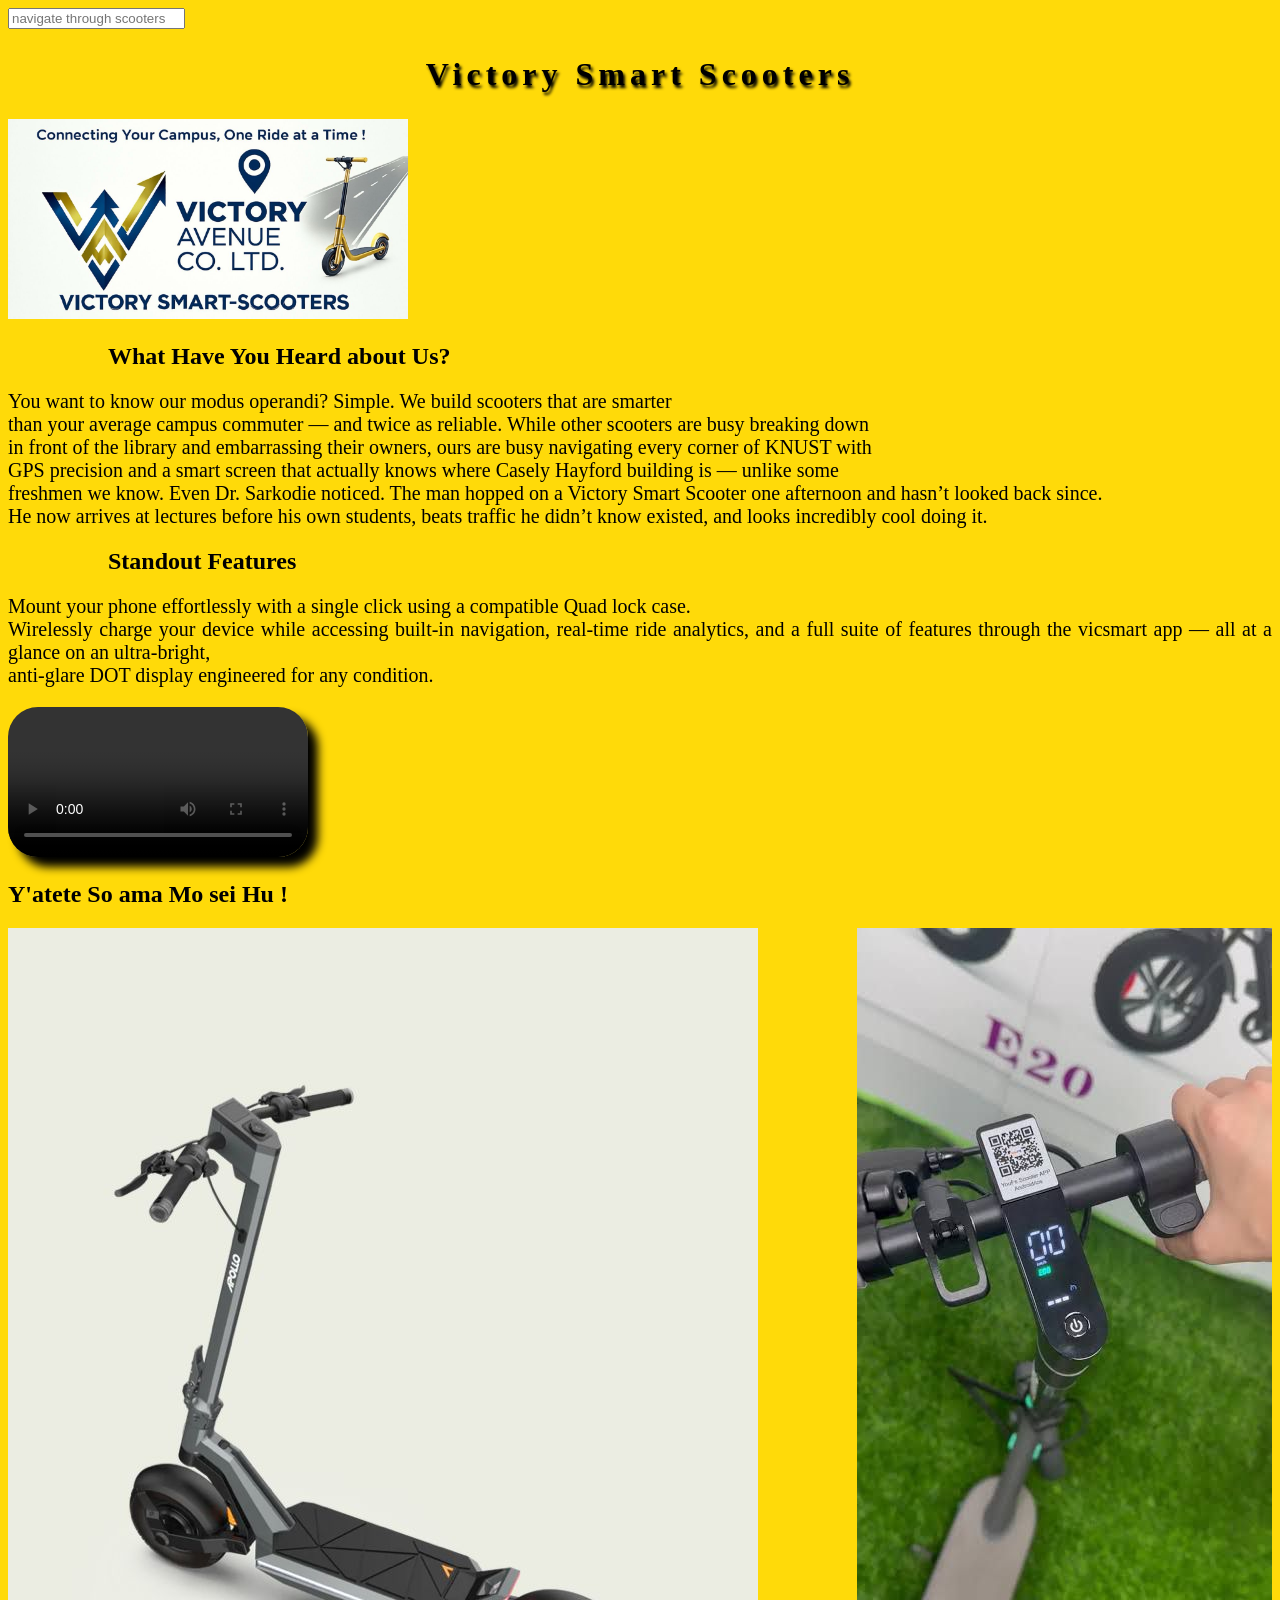
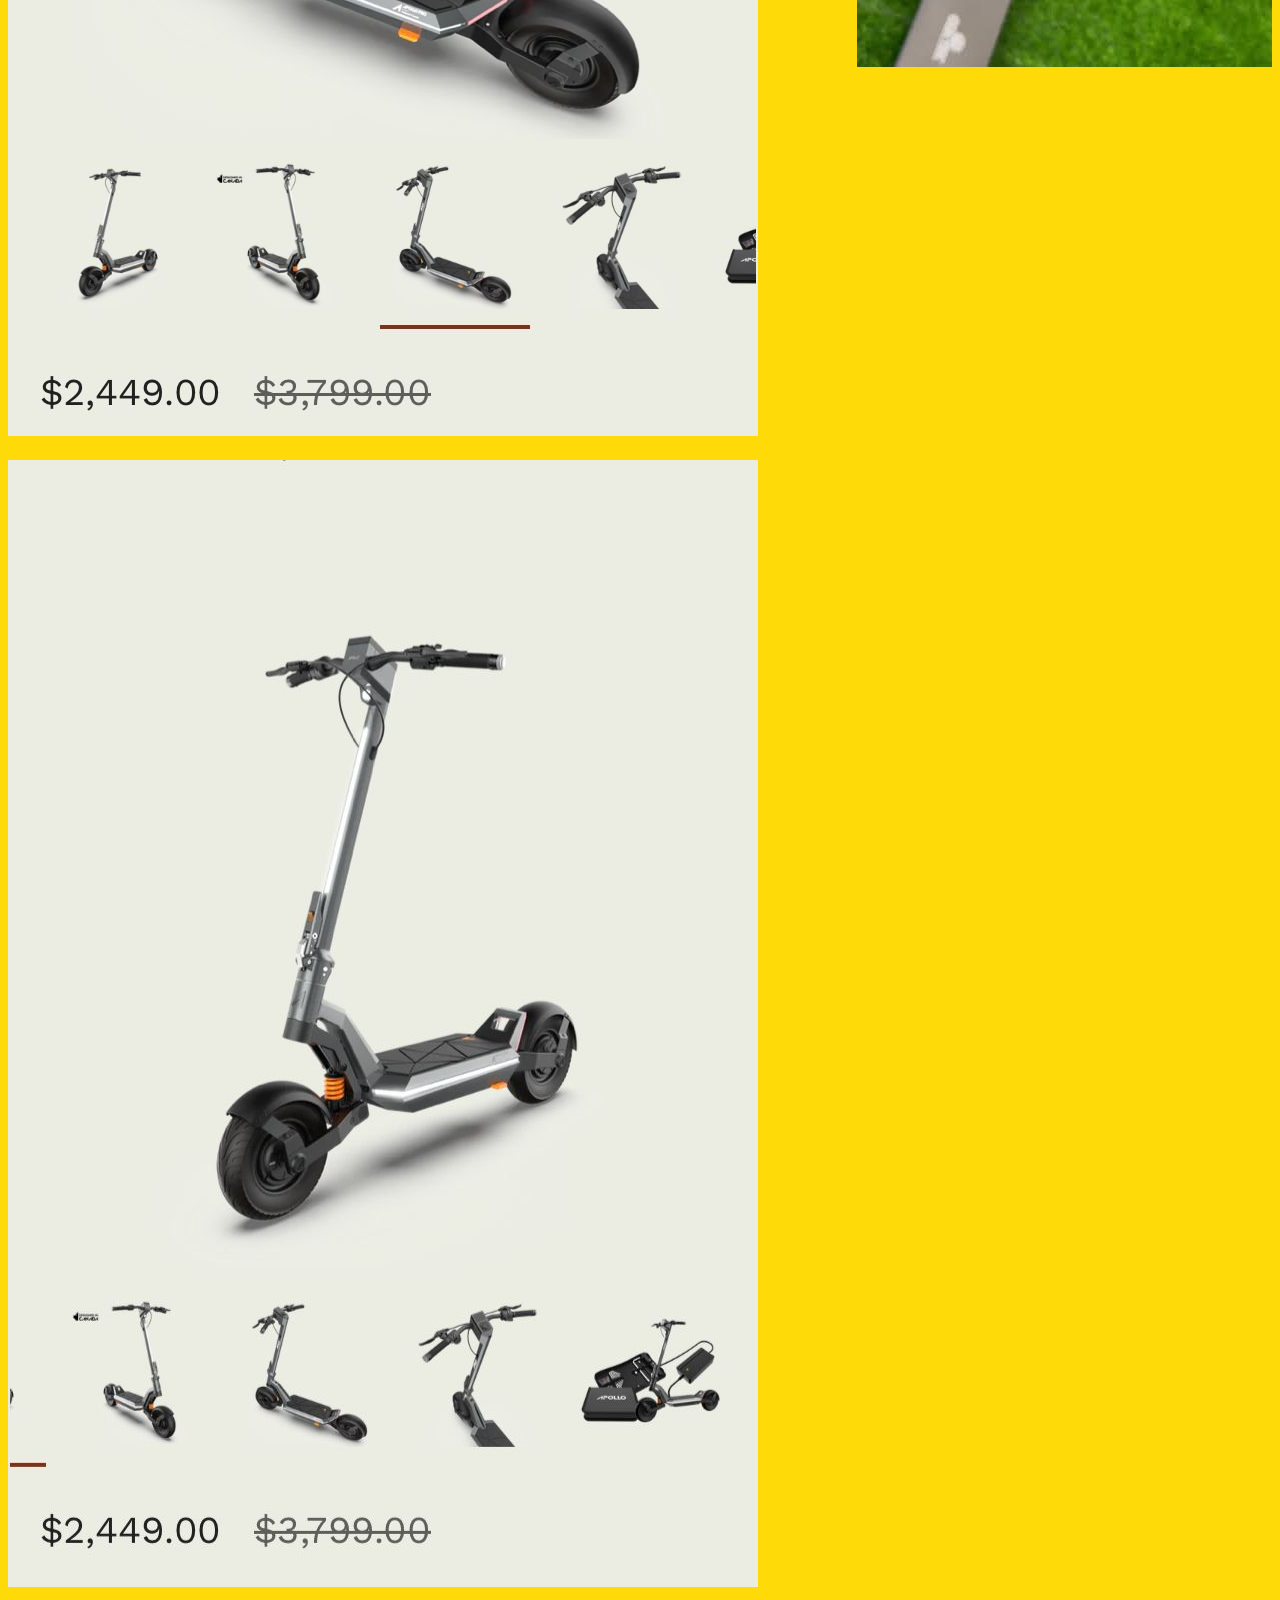
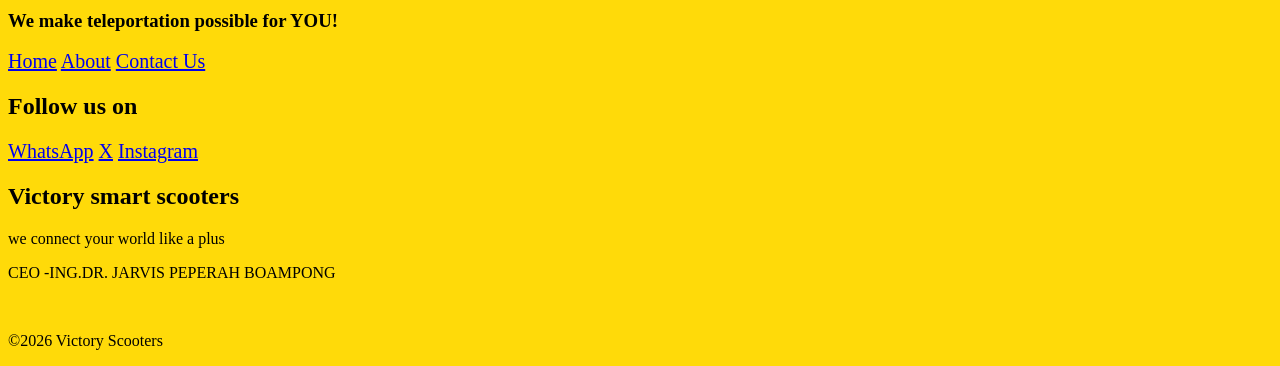
==== index.html @ 8ab804ef "Update index.html" ====
<!DOCTYPE html>
<html lang="en">
<head>
    <meta charset="UTF-8">
    <meta name="viewport" content="width=device-width, initial-scale=1.0">
    <title>Victory Smart Scooters</title>
    <link rel="stylesheet" href="styling/style.css">

</head>
<body>
  
  <input type="text" placeholder="navigate through scooters">
    <header>
     <h2 class="topic">Victory Smart Scooters</h2>
    
  <img class="logo" src="features/logo.jpg">
    </header>

    <section>
        <h2 class="indent1">What Have You Heard about Us?</h2>
        <p class="p1"> You want to know our modus operandi? Simple. We build scooters that are smarter <br>
            than your average campus commuter — and twice as reliable.
While other scooters are busy breaking down <br> in front of the library and embarrassing their owners,
ours are busy navigating every corner of KNUST with <br> GPS precision 
and a smart screen that actually knows where Casely Hayford building is — unlike some <br> freshmen we know.
Even Dr. Sarkodie noticed. The man hopped on a Victory Smart Scooter one afternoon and hasn’t 
looked back since.<br>
 He now arrives at lectures before his own students, beats traffic he didn’t know existed, 
 and looks incredibly cool doing it. 
        </p>
         <h2 class="indent2"> Standout Features</h2>

        <p  class="p2" >
            Mount your phone effortlessly with a single click using a compatible Quad lock case.<br>
             Wirelessly charge your device while accessing built-in navigation, real-time ride analytics, 
             and a full suite of features through the vicsmart app — all at a glance on an ultra-bright, <br> 
             anti-glare DOT display engineered for any condition.</p>
           <p>
             <video controls class="vid1"><source src="features/demovideo.mp4"> video of the smart scooter</video>
           </p>
           <h2> Y'atete So ama Mo sei Hu !</h2> 
           <img src="features/scooter1.jpeg">
           <img class="img2" src="features/scooter2.jpeg">
           <img class="img3" src="features/scooter3.jpeg">
    </section>
    <footer> 
       <h3> We make teleportation possible for YOU! </h3> 
        <nav class="nav1"> 

        <a href="index.html">Home</a>
        <a href="about/about.html">About</a>
        <a href="about/contact.html">Contact Us</a> 

        </nav>

        <h2> Follow us on </h2>
        <nav class="nav2"> 
            <a href="https://wa.me/233532495610">WhatsApp</a>
            <a href="https://x.com/JarvisPeprah99">X</a>
            <a href="https://www.instagram.com/victoryquasi?igsh=
            MWRjempjd2RweXY4&utm_source=ig_contact_invite">Instagram</a>
        </nav>
        <p><h2>Victory smart scooters</h2><span>we connect your world like a plus</span></p>
    </footer>
    <p>CEO -ING.DR. JARVIS PEPERAH BOAMPONG</p> <br>
    <p>©️2026 Victory Scooters</p>
</body>
</html>
---- styling/style.css ----
body{
    background-color: rgb(255, 218, 9);
}
.logo{
    width: 400px;
    height: 200px;
    object-fit: cover;
}
.topic{
    text-align: center;
    text-shadow:  2px 3px 3px rgb(0, 0, 0);
    letter-spacing: 5px;
    font-size: xx-large;
    font-family: 'Times New Roman', Times, serif;
}
.p1{
    text-align: justify;
    font-size: 20px;
}
.indent1{
    text-indent: 100px;
}
.indent2{
    text-indent: 100px;
}
.p2{
   text-align: justify;
    font-size: 20px;
}
.vid1{
border-radius: 30px;
box-shadow: 10px 10px 10px rgb(0, 0, 0);
}
.img2{
    float: right;
    padding: auto;
}
.img3{
    padding-top: 20px;
}
.nav1{
font-size: 20px;
}
.nav2{
    font-size: 20px;
}
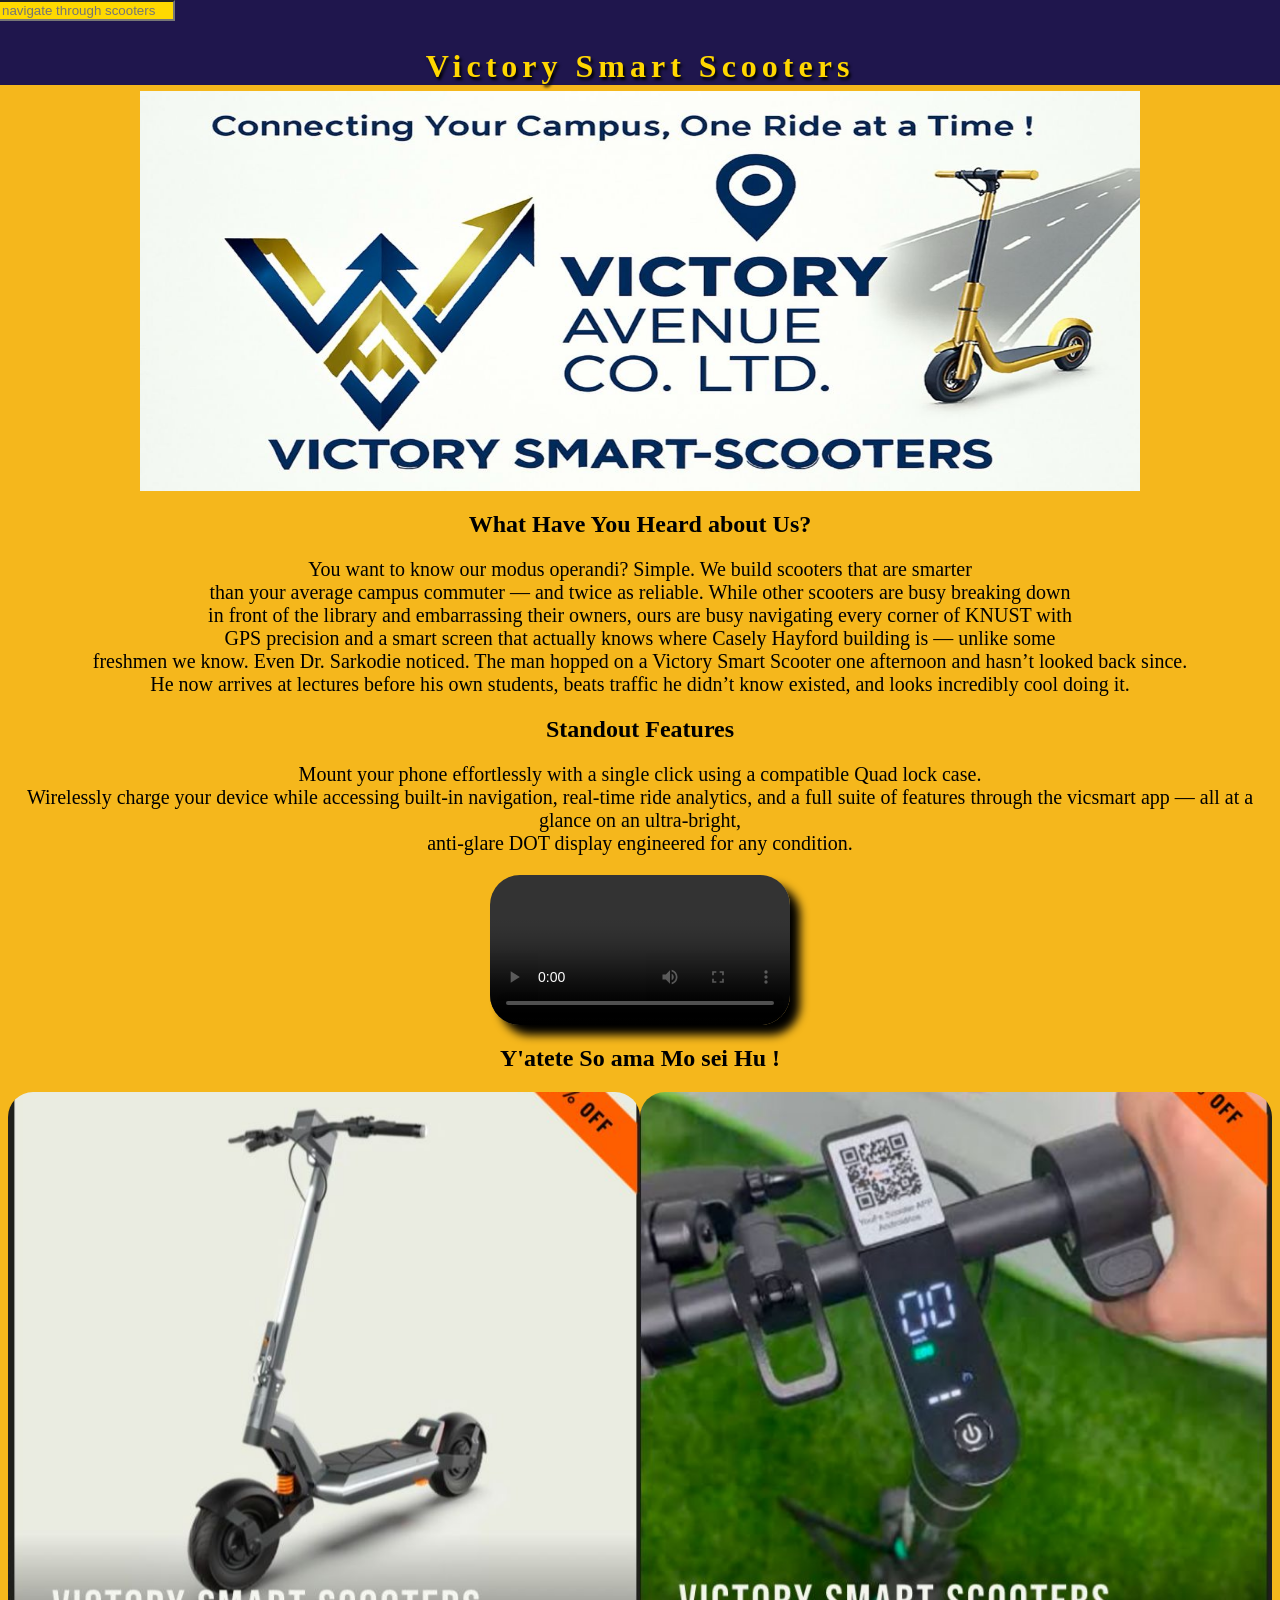
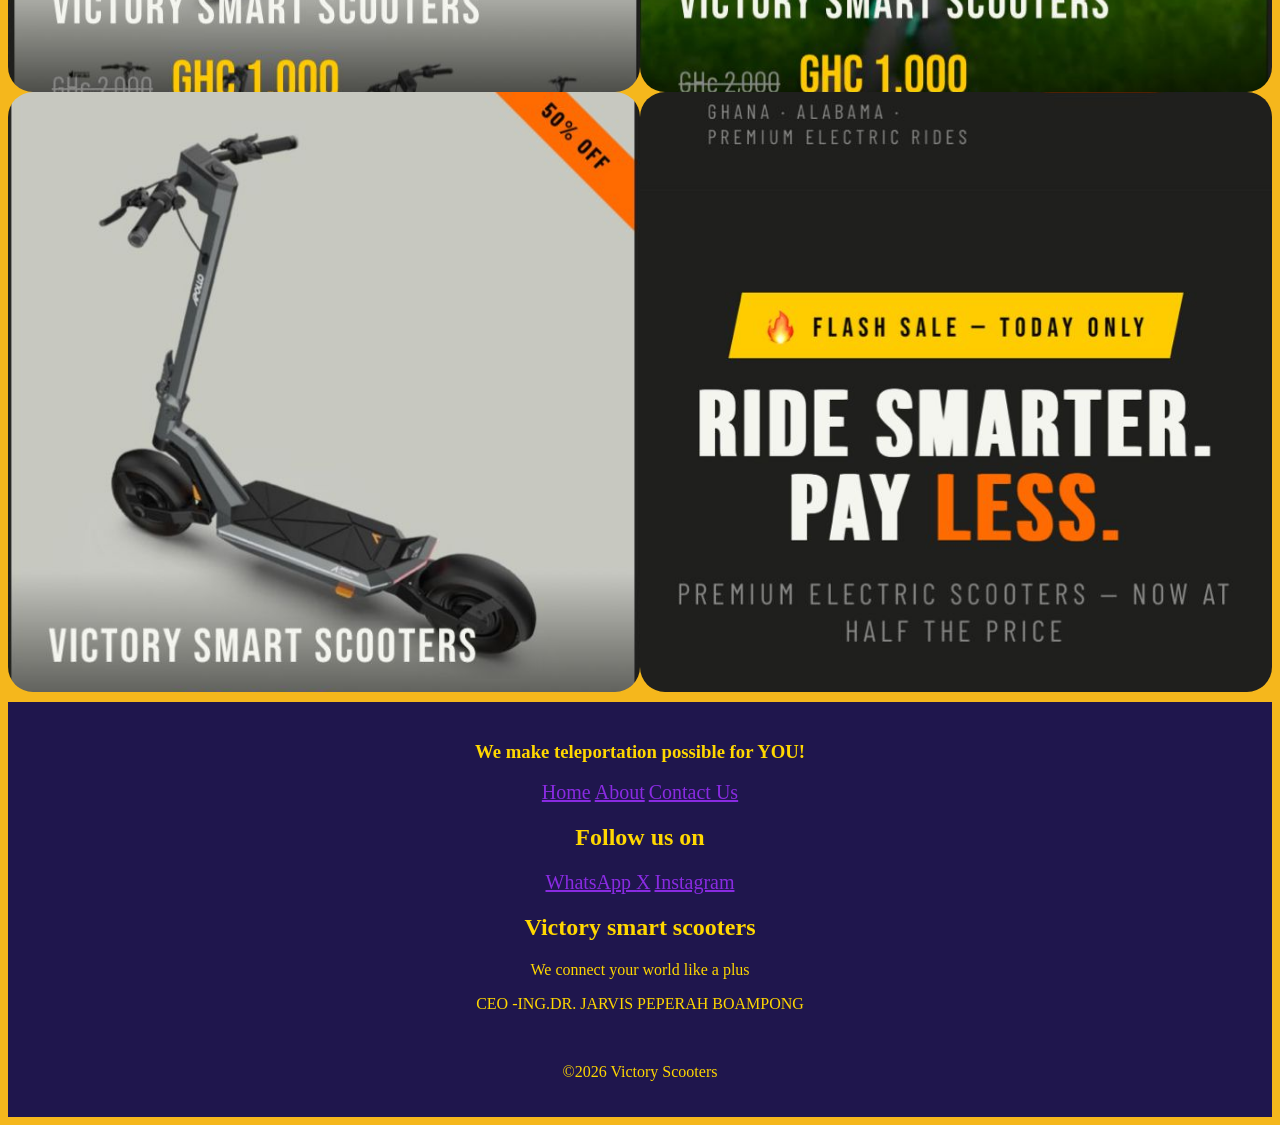
==== commit 45a08248: "Add files via upload" ====
--- a/index.html
+++ b/index.html
@@ -1,7 +1,7 @@
-<!DOCTYPE html>
+<!DOCTYPE html>  
 <html lang="en">
 <head>
-    <meta charset="UTF-8">
+    <meta charset="UTF-8"> <!--Allows the browser to display every text-->
     <meta name="viewport" content="width=device-width, initial-scale=1.0">
     <title>Victory Smart Scooters</title>
     <link rel="stylesheet" href="styling/style.css">
@@ -9,15 +9,13 @@
 </head>
 <body>
   
-  <input type="text" placeholder="navigate through scooters">
     <header>
+      <input id="srchbar" type="text" placeholder="navigate through scooters">
      <h2 class="topic">Victory Smart Scooters</h2>
-    
-  <img class="logo" src="features/logo.jpg">
     </header>
-
+        <img id="logo" src="features/logo.jpg">
     <section>
-        <h2 class="indent1">What Have You Heard about Us?</h2>
+        <h2 class="t1">What Have You Heard about Us?</h2>
         <p class="p1"> You want to know our modus operandi? Simple. We build scooters that are smarter <br>
             than your average campus commuter — and twice as reliable.
 While other scooters are busy breaking down <br> in front of the library and embarrassing their owners,
@@ -28,7 +26,7 @@
  He now arrives at lectures before his own students, beats traffic he didn’t know existed, 
  and looks incredibly cool doing it. 
         </p>
-         <h2 class="indent2"> Standout Features</h2>
+         <h2 class="t2"> Standout Features</h2>
 
         <p  class="p2" >
             Mount your phone effortlessly with a single click using a compatible Quad lock case.<br>
@@ -38,10 +36,13 @@
            <p>
              <video controls class="vid1"><source src="features/demovideo.mp4"> video of the smart scooter</video>
            </p>
-           <h2> Y'atete So ama Mo sei Hu !</h2> 
-           <img src="features/scooter1.jpeg">
-           <img class="img2" src="features/scooter2.jpeg">
-           <img class="img3" src="features/scooter3.jpeg">
+           <h2 id="price"> Y'atete So ama Mo sei Hu !</h2> 
+           <div>
+           <img class="img" src="features/img1.jpeg">
+           <img class="img" src="features/img2.jpeg">
+           <img class="img" src="features/img4.jpeg" alt="scooter img">
+           <img class="img" src="features/img3.jpeg" alt="scooter img">
+           </div>
     </section>
     <footer> 
        <h3> We make teleportation possible for YOU! </h3> 
@@ -55,14 +56,14 @@
 
         <h2> Follow us on </h2>
         <nav class="nav2"> 
-            <a href="https://wa.me/233532495610">WhatsApp</a>
-            <a href="https://x.com/JarvisPeprah99">X</a>
+            <a href="https://wa.me/233532495610">WhatsApp </a>
+            <a href="https:twitter.com/JarvisPeprah99">X</a>
             <a href="https://www.instagram.com/victoryquasi?igsh=
             MWRjempjd2RweXY4&utm_source=ig_contact_invite">Instagram</a>
         </nav>
-        <p><h2>Victory smart scooters</h2><span>we connect your world like a plus</span></p>
-    </footer>
+        <p><h2>Victory smart scooters</h2>We connect your world like a plus</span></p>
     <p>CEO -ING.DR. JARVIS PEPERAH BOAMPONG</p> <br>
     <p>©️2026 Victory Scooters</p>
+    </footer>
 </body>
-</html>
+</html>
--- a/styling/style.css
+++ b/styling/style.css
@@ -1,10 +1,12 @@
-body{
-    background-color: rgb(255, 218, 9);
+header{
+background-color:  rgb(31, 22, 77);
+margin-left: -10px;
+margin-right: -10px;
+margin-top: -8px;
+margin-bottom: -20px;
 }
-.logo{
-    width: 400px;
-    height: 200px;
-    object-fit: cover;
+input{
+    background-color: rgb(255, 217, 0);
 }
 .topic{
     text-align: center;
@@ -12,35 +14,78 @@
     letter-spacing: 5px;
     font-size: xx-large;
     font-family: 'Times New Roman', Times, serif;
+    color: gold;
+}
+body{
+    background-color: rgb(245, 183, 28);
+}
+#logo{
+    display: block;
+    width: 1000px;
+    height: 400px;
+    margin:auto;
+}
+.t1{
+    text-align: center;
 }
 .p1{
-    text-align: justify;
+    text-align: center;
     font-size: 20px;
 }
-.indent1{
-    text-indent: 100px;
-}
-.indent2{
-    text-indent: 100px;
+.t2{
+    text-align: center;
 }
 .p2{
-   text-align: justify;
+   text-align: center;
     font-size: 20px;
 }
 .vid1{
 border-radius: 30px;
 box-shadow: 10px 10px 10px rgb(0, 0, 0);
+display: block;
+margin-left: auto;
+margin-right: auto;
 }
-.img2{
-    float: right;
-    padding: auto;
+
+#price{
+       text-align: center;
 }
-.img3{
-    padding-top: 20px;
+.img{
+    width: 100%;
+    height: 600px;
+    object-fit:cover;
+    border-radius: 25px;
 }
-.nav1{
+
+div{
+    display: grid;
+    grid-template-columns: repeat(2,1fr);
+    gap: 0px;
+    width: 100%;
+    object-fit:cover;
+    margin-left: auto;
+    margin-right: auto;
+}
+.nav1 a{
 font-size: 20px;
+color: blueviolet;
 }
-.nav2{
+.nav1 a:hover{
+    color: gold;
+    text-shadow:4px 5px 1px rgb(28, 49, 21)
+}
+.nav2 a{
     font-size: 20px;
-}+    color: blueviolet;
+}
+.nav2 a:hover{
+    color: gold;
+    text-shadow: 56px 3px 1px rgb(red, green, rgb(29, 29, 111)) ;
+}
+footer{
+    background-color: rgb(31, 22, 77);
+    text-align: center;
+    color:gold;
+    padding: 20px;
+    margin-top: 10px;
+}
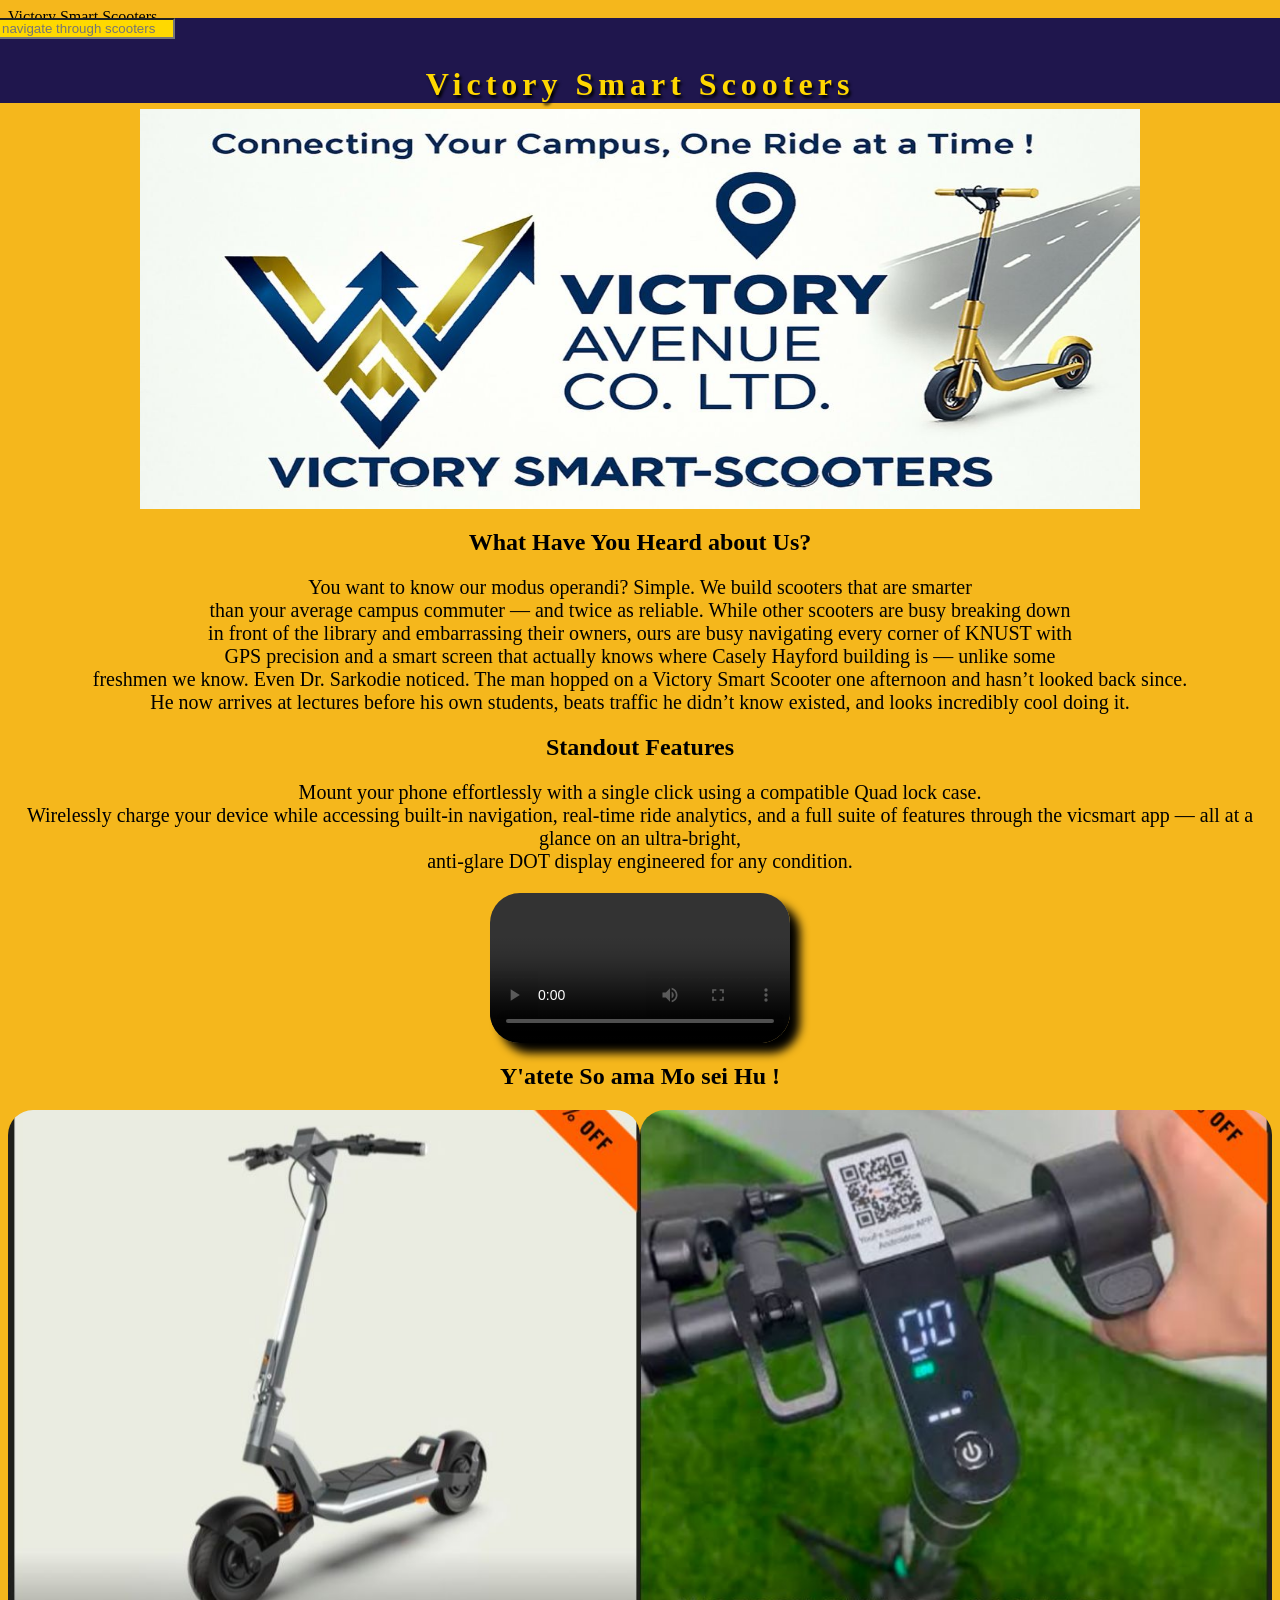
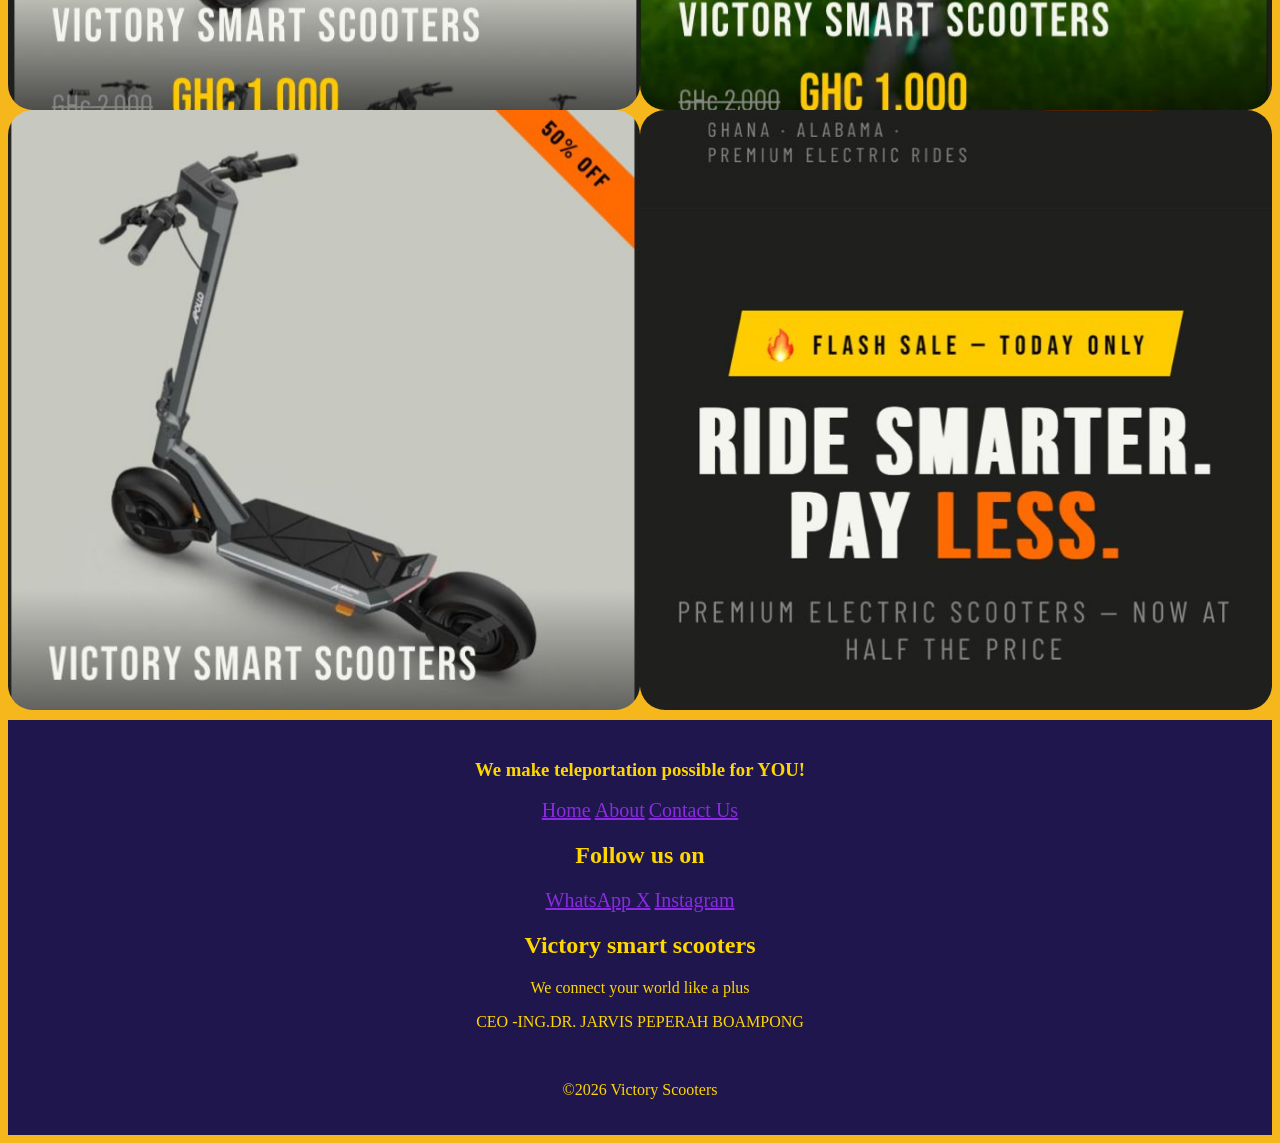
==== commit e7fad85c: "Update index.html" ====
--- a/index.html
+++ b/index.html
@@ -3,6 +3,7 @@
 <head>
     <meta charset="UTF-8"> <!--Allows the browser to display every text-->
     <meta name="viewport" content="width=device-width, initial-scale=1.0">
+    <meta name="description" content="Welcome to victory smart scooters , we connect your world like a plus "
     <title>Victory Smart Scooters</title>
     <link rel="stylesheet" href="styling/style.css">
 
@@ -57,7 +58,7 @@
         <h2> Follow us on </h2>
         <nav class="nav2"> 
             <a href="https://wa.me/233532495610">WhatsApp </a>
-            <a href="https:twitter.com/JarvisPeprah99">X</a>
+            <a href="https://twitter.com/JarvisPeprah99">X</a>
             <a href="https://www.instagram.com/victoryquasi?igsh=
             MWRjempjd2RweXY4&utm_source=ig_contact_invite">Instagram</a>
         </nav>
@@ -66,4 +67,4 @@
     <p>©️2026 Victory Scooters</p>
     </footer>
 </body>
-</html>+</html>
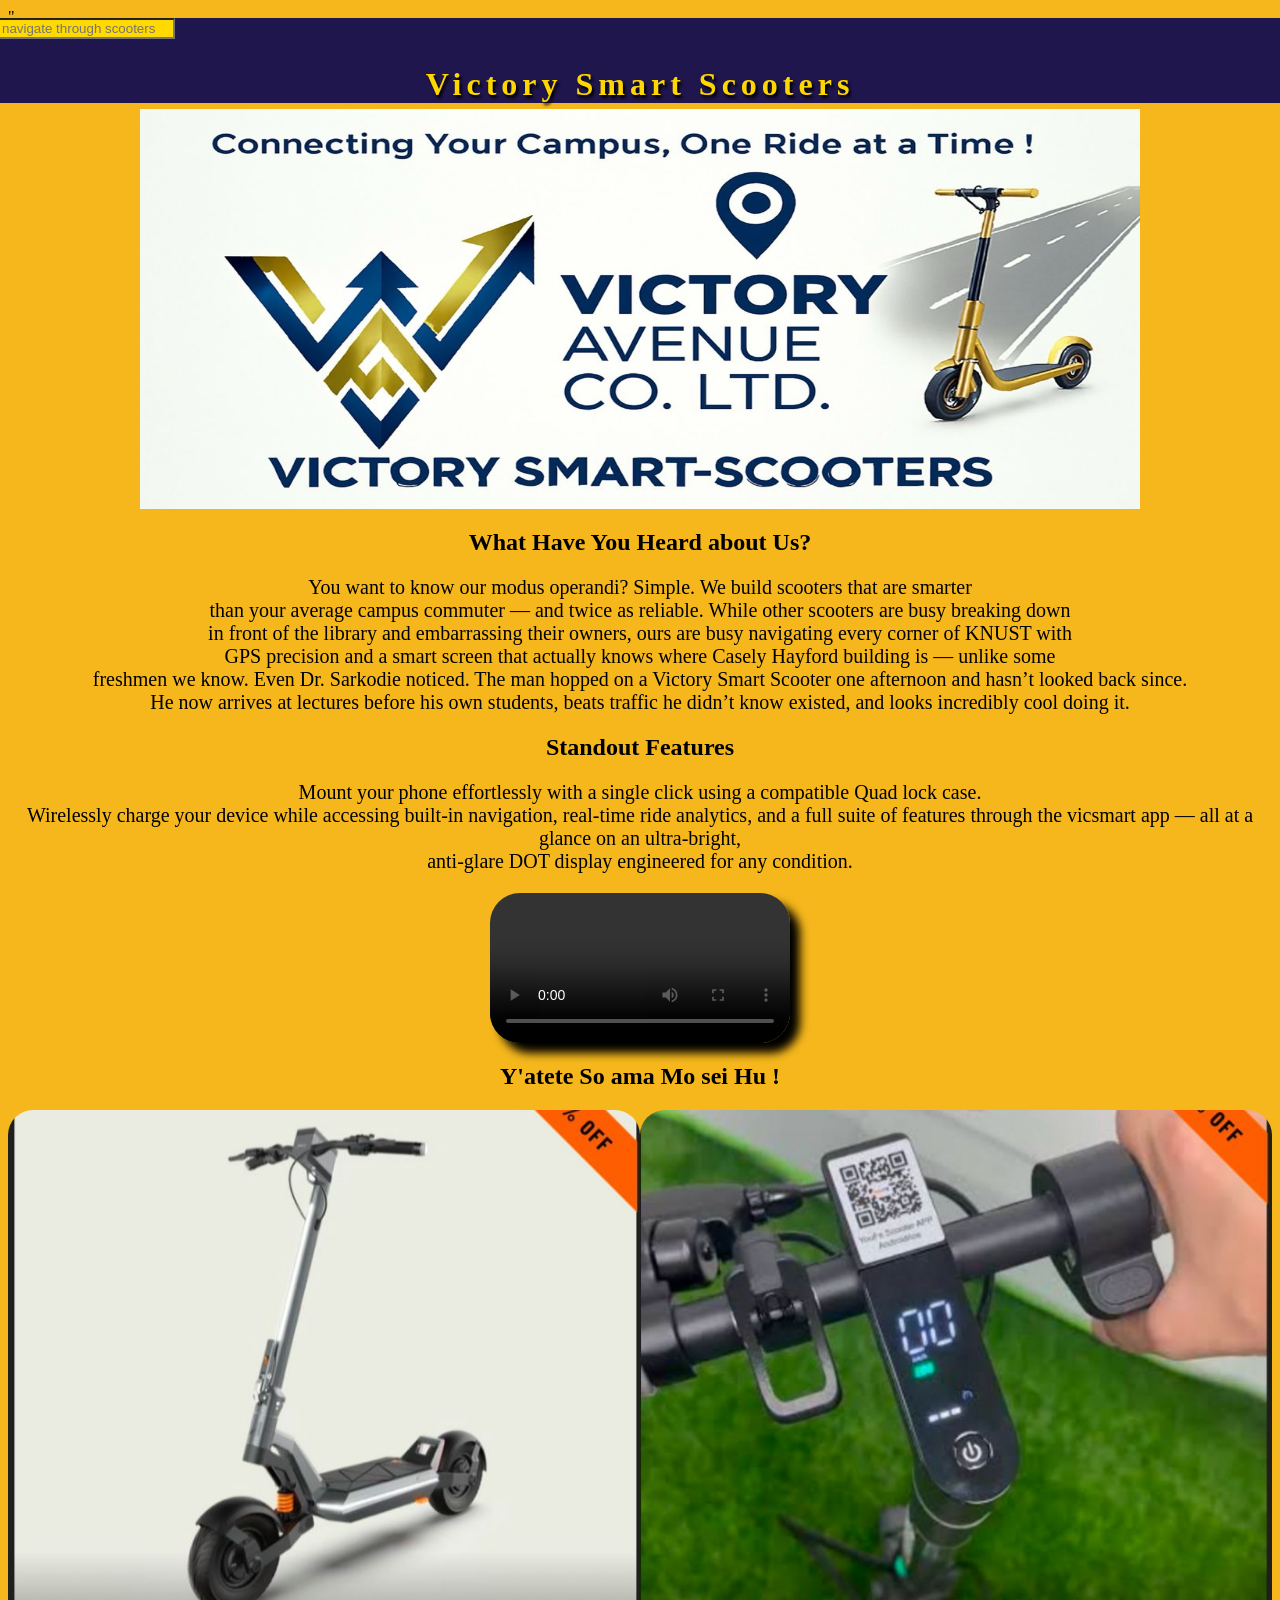
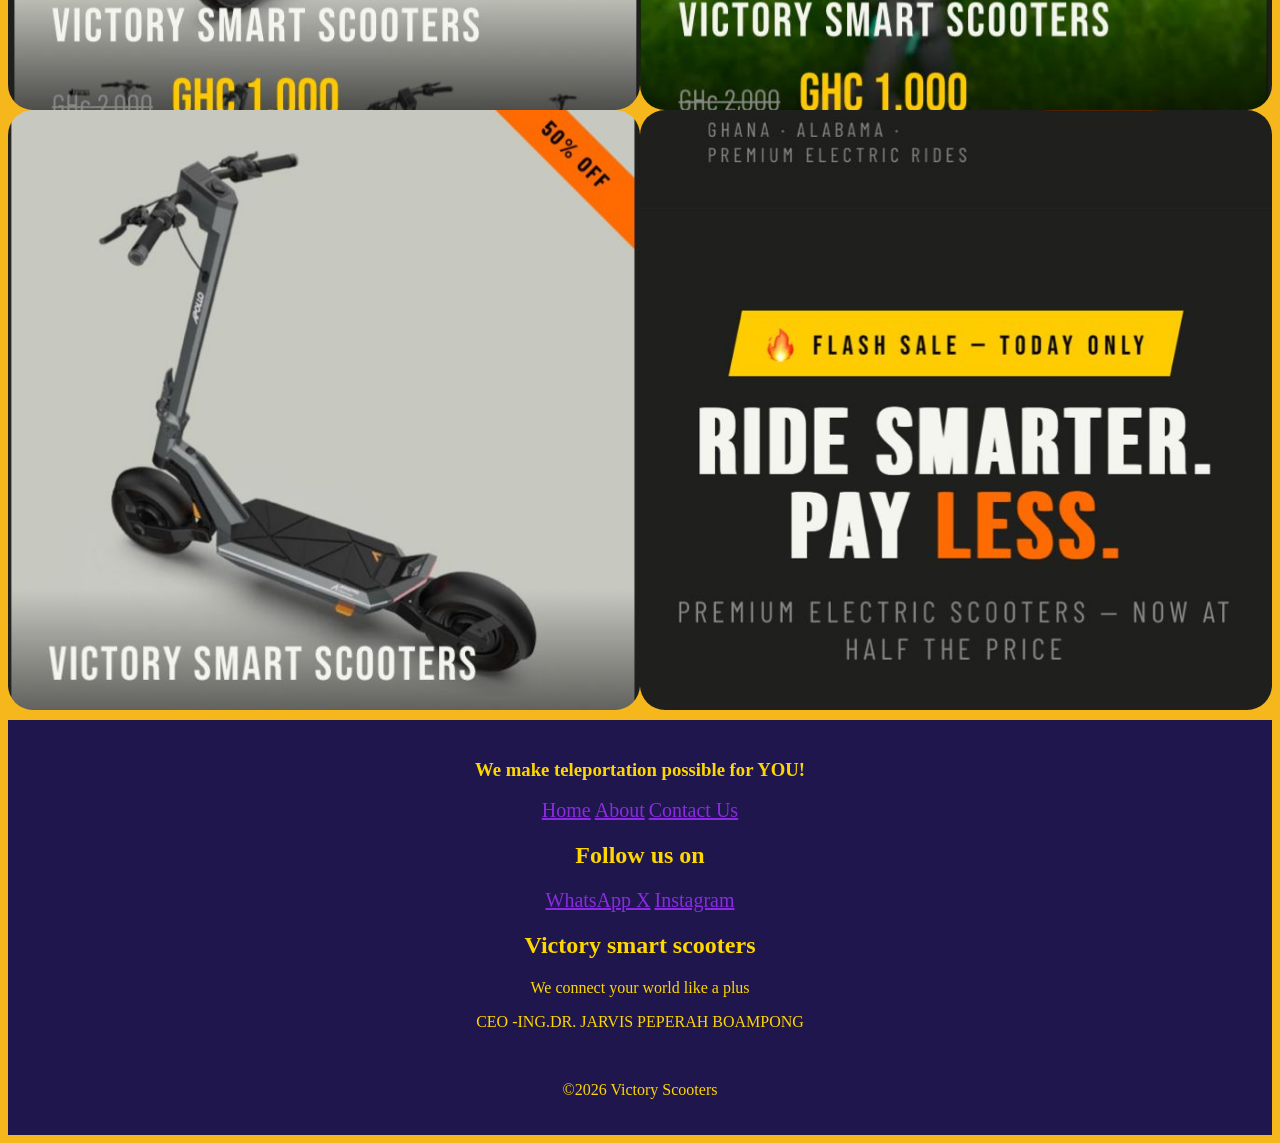
==== commit 8cbb3f13: "Update index.html" ====
--- a/index.html
+++ b/index.html
@@ -3,7 +3,7 @@
 <head>
     <meta charset="UTF-8"> <!--Allows the browser to display every text-->
     <meta name="viewport" content="width=device-width, initial-scale=1.0">
-    <meta name="description" content="Welcome to victory smart scooters , we connect your world like a plus "
+    <meta name="description" content="<meta name="google-site-verification" content="wKfYKMW5tDGOq2R0aAUrflKXz-dHv8itZpbIOVIlAmk" />"
     <title>Victory Smart Scooters</title>
     <link rel="stylesheet" href="styling/style.css">
 
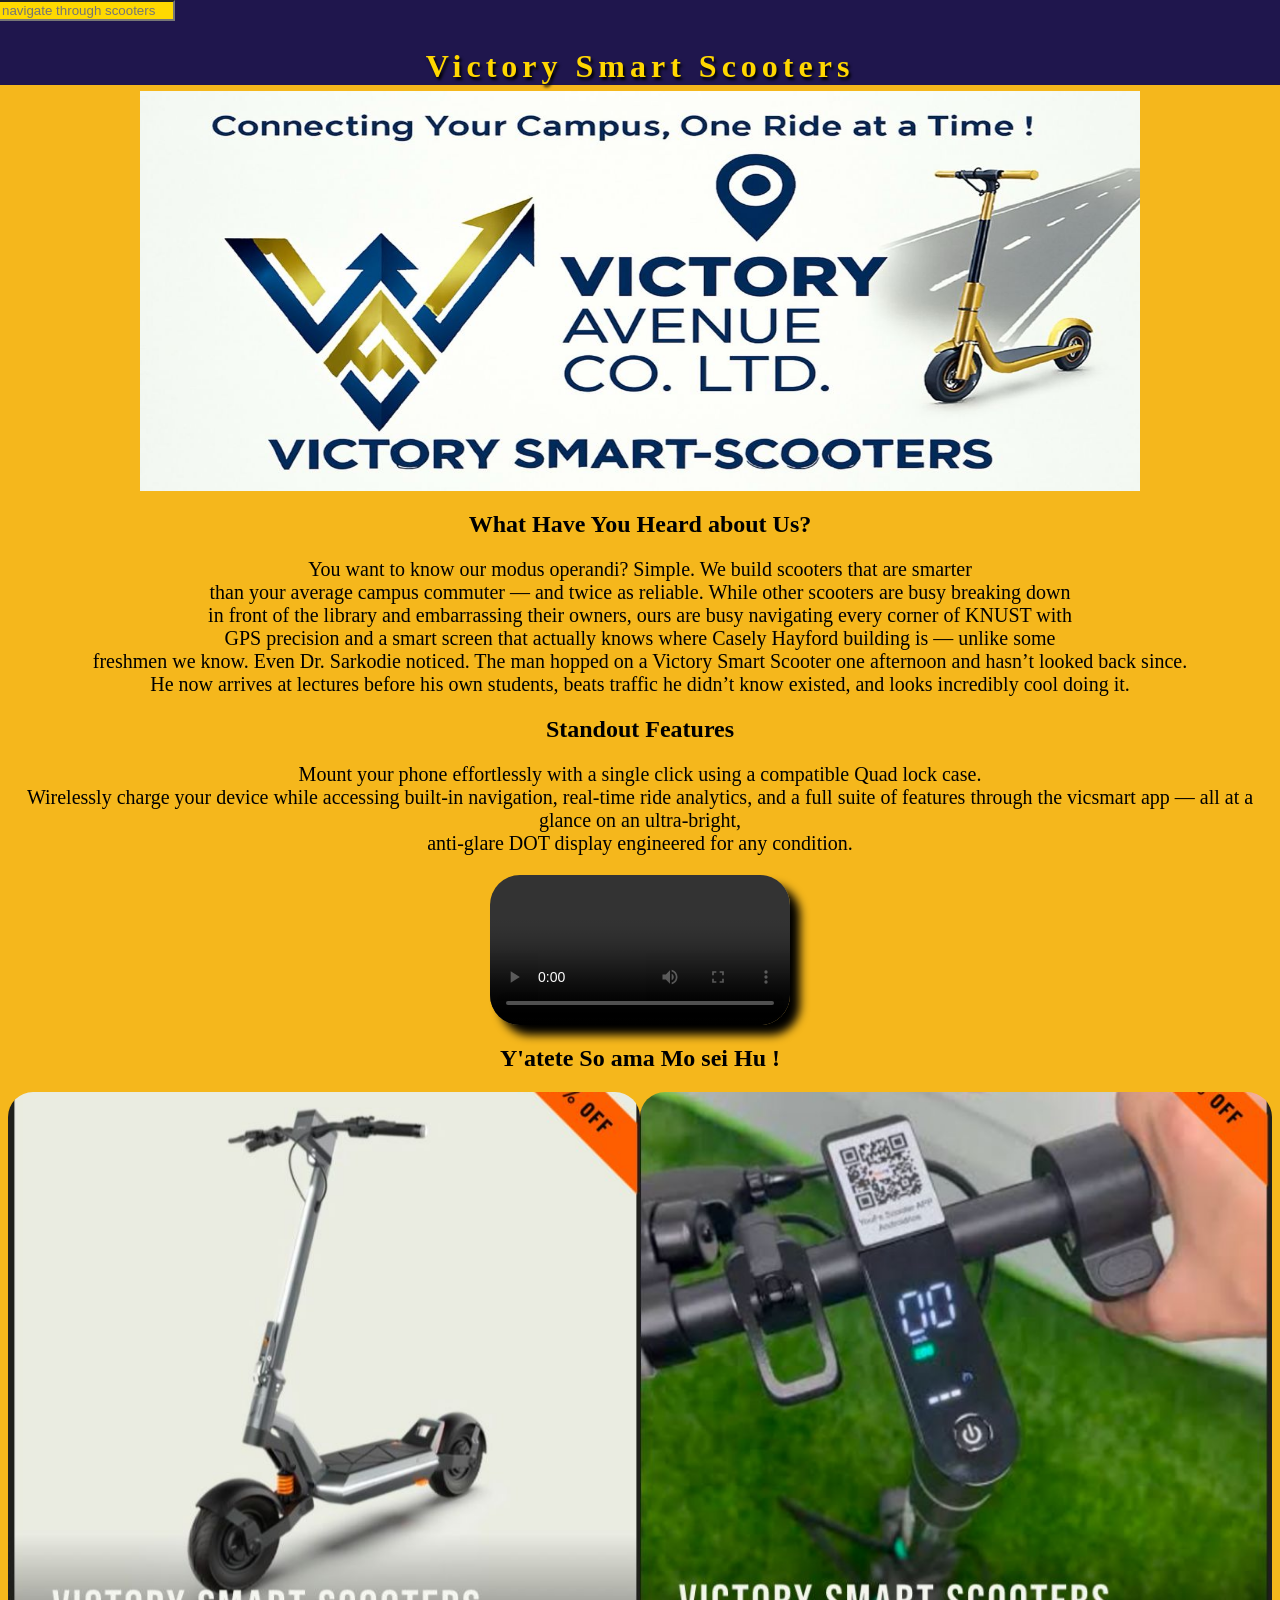
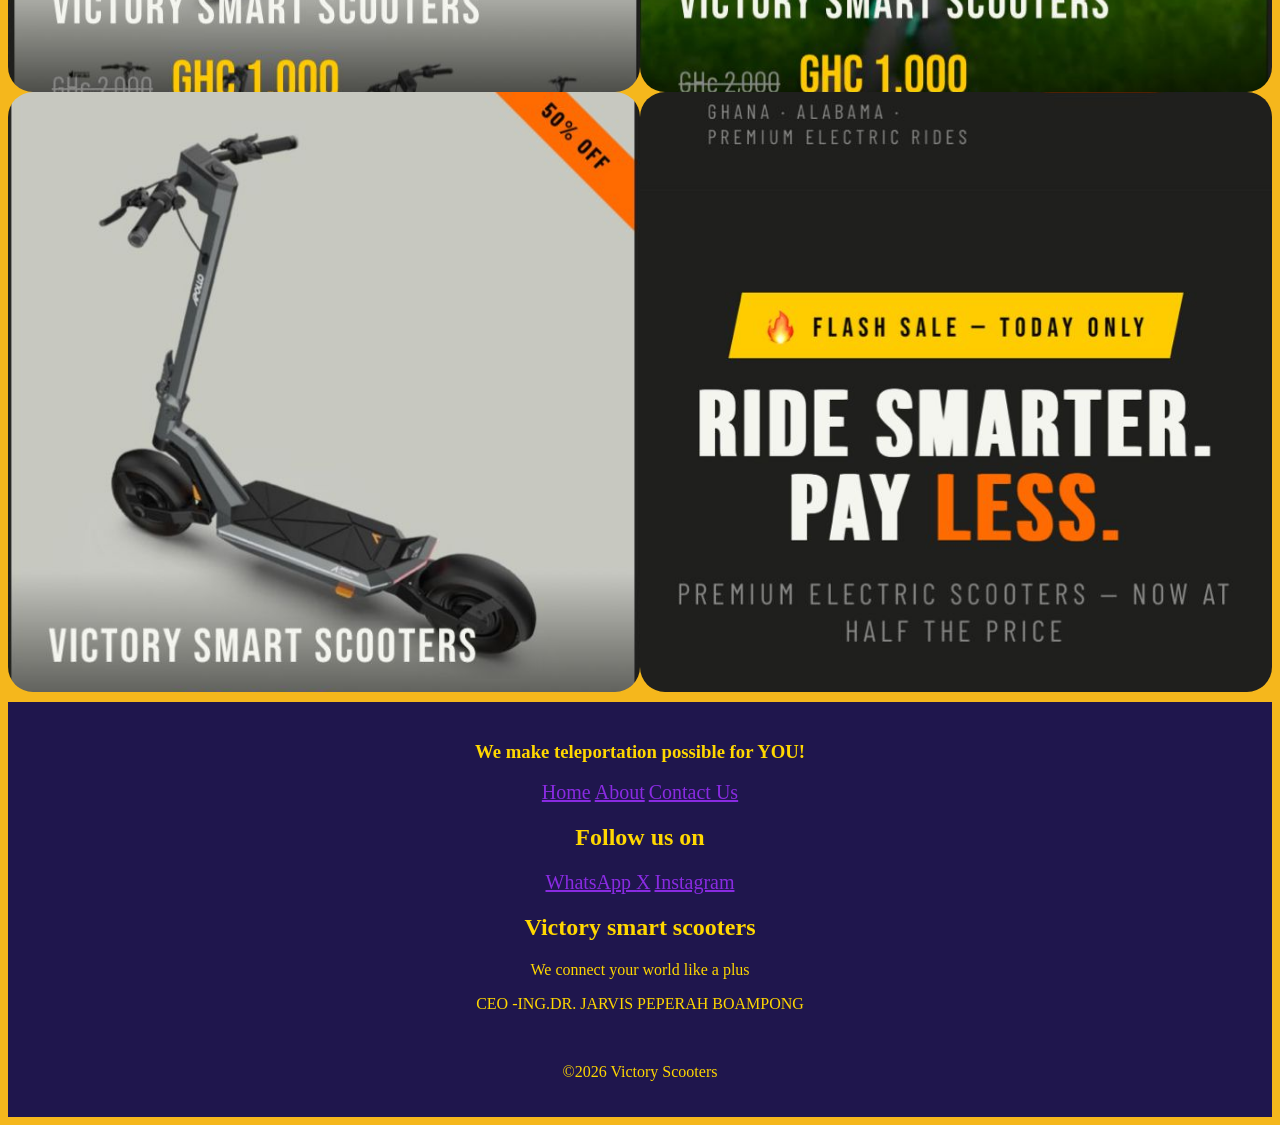
==== commit 1f9d9460: "Update index.html" ====
--- a/index.html
+++ b/index.html
@@ -3,7 +3,7 @@
 <head>
     <meta charset="UTF-8"> <!--Allows the browser to display every text-->
     <meta name="viewport" content="width=device-width, initial-scale=1.0">
-    <meta name="description" content="<meta name="google-site-verification" content="wKfYKMW5tDGOq2R0aAUrflKXz-dHv8itZpbIOVIlAmk" />"
+    <meta name="description" content="<meta name="google-site-verification" content="wKfYKMW5tDGOq2R0aAUrflKXz-dHv8itZpbIOVIlAmk" />
     <title>Victory Smart Scooters</title>
     <link rel="stylesheet" href="styling/style.css">
 
